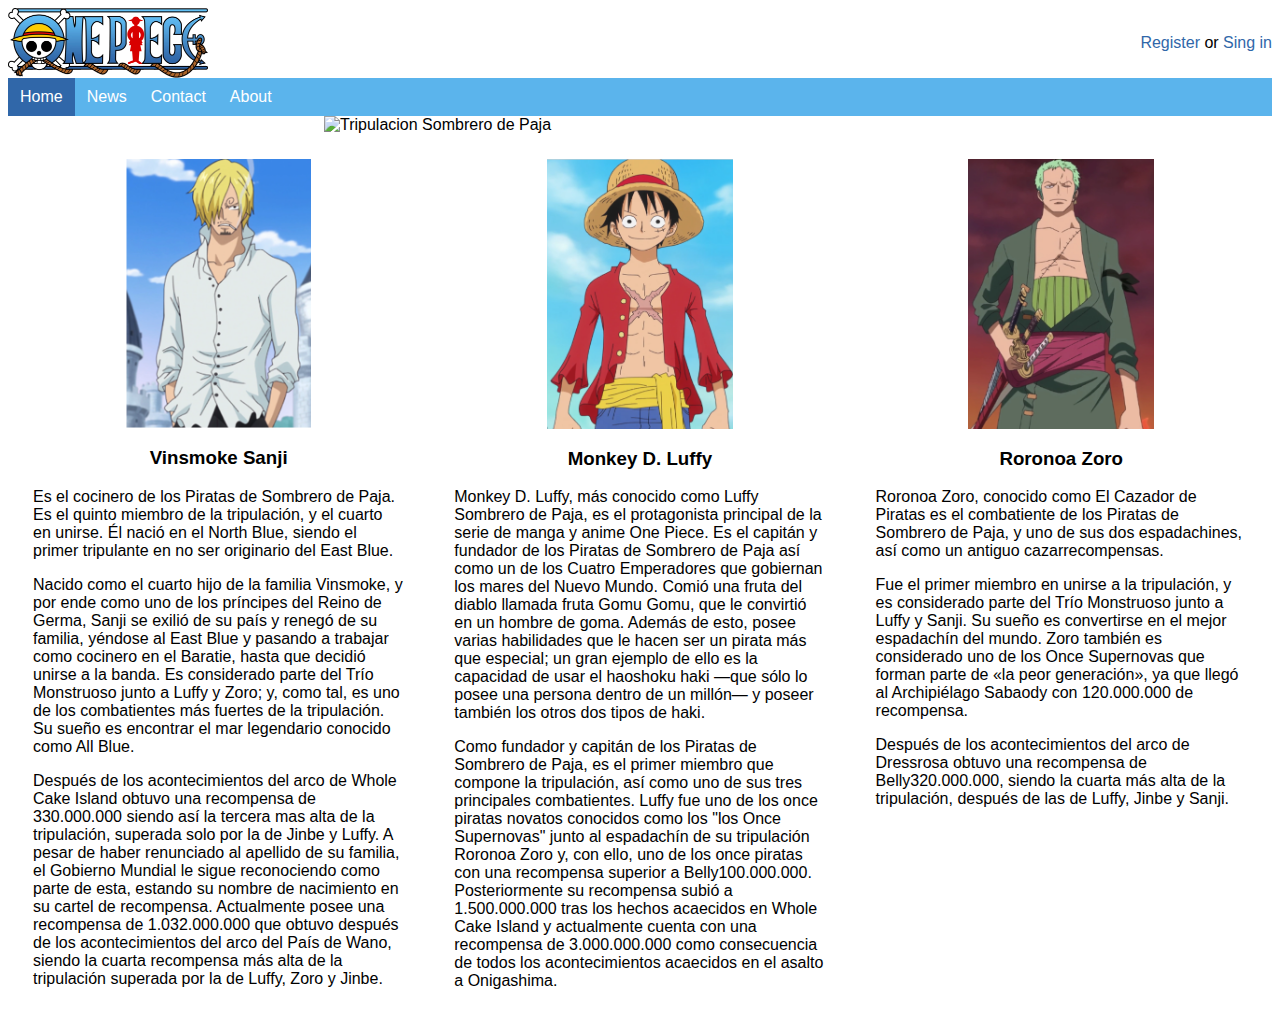
==== index.html @ 494b3b96 "first commit" ====
<!DOCTYPE html>
<html lang="en">
<head>
    <meta charset="UTF-8">
    <meta http-equiv="X-UA-Compatible" content="IE=edge">
    <meta name="viewport" content="width=device-width, initial-scale=1.0">
    <title>TedEd</title>
    <link rel="stylesheet" href="assets/css/styles.css">
</head>
<body>
    <header>
        <div>
            <img src="assets/images/one_piece.webp" alt="Logo del mundo magico" style="width: 200px;height: 70px;">
        </div>
        <div>
            <span class="resaltar">Register</span><span> or </span><span class="resaltar">Sing in</span>
        </div>
    </header>
    <nav>
            <ul>
                <li><a class="active" href="">Home</a></li>
                <li><a href="">News</a></li>
                <li><a href="">Contact</a></li>
                <li><a href="">About</a></li>
            </ul>
    </nav>
    <main>
        <section >
            <img src="assets/images/tripulacion.png" alt="Tripulacion Sombrero de Paja">
        </section>
        <article class="articulo">
            <img src="assets/images/Screenshot_2.png" alt="Vinsmoke Sanji">
            <h3>Vinsmoke Sanji</h3>
            <p>
                Es el cocinero de los Piratas de Sombrero de Paja. Es el quinto miembro de la tripulación, y el cuarto en unirse. 
                Él nació en el North Blue, siendo el primer tripulante en no ser originario del East Blue.
            </p>
            <p>
                Nacido como el cuarto hijo de la familia Vinsmoke, y por ende como uno de los príncipes del Reino de Germa, Sanji se exilió de su país y renegó de su familia, 
                yéndose al East Blue y pasando a trabajar como cocinero en el Baratie, hasta que decidió unirse a la banda. Es considerado parte del Trío Monstruoso junto a Luffy y Zoro; y, como tal, 
                es uno de los combatientes más fuertes de la tripulación. Su sueño es encontrar el mar legendario conocido como All Blue.
            </p>
            <p>
                Después de los acontecimientos del arco de Whole Cake Island obtuvo una recompensa de 330.000.000 siendo así la tercera mas alta de la tripulación, 
                superada solo por la de Jinbe y Luffy. A pesar de haber renunciado al apellido de su familia, el Gobierno Mundial le sigue reconociendo como parte de esta, 
                estando su nombre de nacimiento en su cartel de recompensa. Actualmente posee una recompensa de 1.032.000.000 que obtuvo después de los acontecimientos del arco del País de Wano,
                 siendo la cuarta recompensa más alta de la tripulación superada por la de Luffy, Zoro y Jinbe.
            </p>

        </article>
        <article class="articulo">
            <img src="assets/images/Screenshot_1.png" alt="Monkey D. Luffy">
            <h3>Monkey D. Luffy</h3>
            <p>
                Monkey D. Luffy, más conocido como Luffy Sombrero de Paja, es el protagonista principal de la serie de manga y anime One Piece. Es el capitán y fundador de los Piratas
                de Sombrero de Paja así como un de los Cuatro Emperadores que gobiernan los mares del Nuevo Mundo. Comió una fruta del diablo llamada fruta Gomu Gomu, que le convirtió
                en un hombre de goma. Además de esto, posee varias habilidades que le hacen ser un pirata más que especial; un gran ejemplo de ello es la capacidad de usar el haoshoku 
                haki ―que sólo lo posee una persona dentro de un millón― y poseer también los otros dos tipos de haki.
            </p>
                Como fundador y capitán de los Piratas de Sombrero de Paja, es el primer miembro que compone la tripulación, así como uno de sus tres principales combatientes. Luffy fue uno
                de los once piratas novatos conocidos como los "los Once Supernovas" junto al espadachín de su tripulación Roronoa Zoro y, con ello, uno de los once piratas con una recompensa 
                superior a Belly100.000.000. Posteriormente su recompensa subió a 1.500.000.000 tras los hechos acaecidos en Whole Cake Island y actualmente cuenta con una recompensa de 
                3.000.000.000 como consecuencia de todos los acontecimientos acaecidos en el asalto a Onigashima.
            <p>

            </p>
        </article>
        <article class="articulo">
            <img src="assets/images/Screenshot_3.png" alt="Roronoa Zoro">
            <h3>Roronoa Zoro</h3>
            <p>
                Roronoa Zoro, conocido como El Cazador de Piratas es el combatiente de los Piratas de Sombrero de Paja, y uno de sus dos espadachines, así como un antiguo cazarrecompensas.
            </p>
            <p>
                Fue el primer miembro en unirse a la tripulación, y es considerado parte del Trío Monstruoso junto a Luffy y Sanji. Su sueño es convertirse en el mejor espadachín del mundo.
                 Zoro también es considerado uno de los Once Supernovas que forman parte de «la peor generación», ya que llegó al Archipiélago Sabaody con 120.000.000 de recompensa.
            </p>
            <p>
                Después de los acontecimientos del arco de Dressrosa obtuvo una recompensa de Belly320.000.000, siendo la cuarta más alta de la tripulación, después de las de Luffy, Jinbe y Sanji.
            </p>
        </article>
    </main>
    
</body>
</html>
---- assets/css/styles.css ----
body {
    font-family: Arial, Helvetica, sans-serif;
 }

 * {
    box-sizing: border-box;
  }

header {
    display: flex;
    justify-content: space-between;
    align-items: center;
    font-family: Arial, Helvetica, sans-serif;
    font-size: 16px;
}

header .resaltar {
    color: rgba(48,103,169,255);
}

ul {
    list-style-type: none;
    margin: 0;
    padding: 0;
    overflow: hidden;
    background-color: rgba(91,180,236,255);
    font-family: Arial, Helvetica, sans-serif;
  }

  li {
    float: left;
  }
  
  li a {
    display: block;
    color: white;
    text-align: center;
    padding: 10px 12px;
    text-decoration: none;
  }

 li a:hover {
    background-color: rgba(48,103,169,255);
  }

  .active {
    background-color: rgba(48,103,169,255);
  }

  .articulo {
    float: left;
    width: 33.33%;
    padding: 25px;

  }

  section {
    display: block;
    margin-left: auto;
    margin-right: auto;
  }

  img {
    display: block;
    margin-left: auto;
    margin-right: auto;
    width: 50%;
  }

  h3 {
    text-align: center;
  }
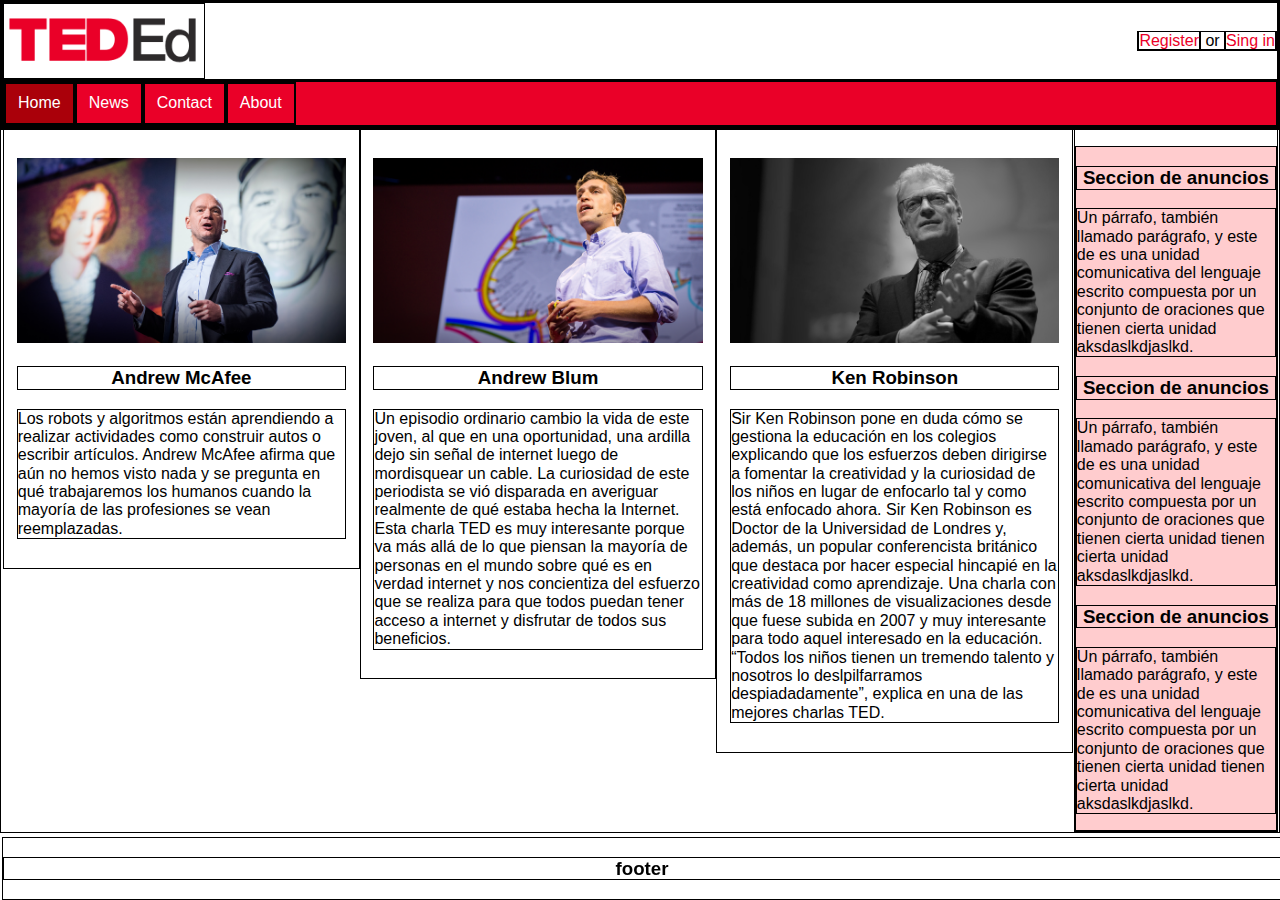
==== commit f361760a: "first commit" ====
--- a/index.html
+++ b/index.html
@@ -5,81 +5,81 @@
     <meta http-equiv="X-UA-Compatible" content="IE=edge">
     <meta name="viewport" content="width=device-width, initial-scale=1.0">
     <title>TedEd</title>
+    <link rel="stylesheet" href="assets/css/normalize.css">
     <link rel="stylesheet" href="assets/css/styles.css">
-</head>
-<body>
-    <header>
-        <div>
-            <img src="assets/images/one_piece.webp" alt="Logo del mundo magico" style="width: 200px;height: 70px;">
-        </div>
-        <div>
-            <span class="resaltar">Register</span><span> or </span><span class="resaltar">Sing in</span>
-        </div>
-    </header>
-    <nav>
-            <ul>
-                <li><a class="active" href="">Home</a></li>
-                <li><a href="">News</a></li>
-                <li><a href="">Contact</a></li>
-                <li><a href="">About</a></li>
-            </ul>
-    </nav>
-    <main>
-        <section >
-            <img src="assets/images/tripulacion.png" alt="Tripulacion Sombrero de Paja">
+    </head>
+    <body>
+        <header>
+            <div>
+                <img src="assets/images/teded_logo.png" alt="Logo del mundo magico" style="width: 200px;height: 70px;">
+            </div>
+            <div>
+                <span class="resaltar">Register</span><span> or </span><span class="resaltar">Sing in</span>
+            </div>
+        </header>
+        <nav>
+                <ul class="menu">
+                    <li><a class="active" href="">Home</a></li>
+                    <li><a href="">News</a></li>
+                    <li><a href="">Contact</a></li>
+                    <li><a href="">About</a></li>
+                </ul>
+        </nav>
+        <section class="test">
+            <article class="seccion">
+                <img  class="imagenes" src="assets/images/AndrewMcAfee.jpg" alt="Andrew McAfee">
+                <h3>Andrew McAfee</h3>
+                <p>
+                    Los robots y algoritmos están aprendiendo a realizar actividades como construir autos o escribir artículos. 
+                    Andrew McAfee afirma que aún no hemos visto nada y se pregunta en qué trabajaremos los humanos cuando la mayoría de las profesiones se vean reemplazadas.
+                </p>
+                    
+            </article>
+            <article class="seccion">
+                <img class="imagenes" src="assets/images/AndrewBlum.jpg" alt="Andrew Blum">
+                <h3>Andrew Blum</h3>
+                <p>
+                    Un episodio ordinario cambio la vida de este joven,  al que en una oportunidad, una ardilla dejo sin señal de internet luego de mordisquear un cable.  
+                    La curiosidad de este periodista se vió disparada en averiguar realmente de qué estaba hecha la Internet. Esta charla TED es muy interesante porque va 
+                    más allá de lo que piensan la mayoría de personas en el mundo sobre qué es en verdad internet y nos concientiza del esfuerzo que se realiza para que todos 
+                    puedan tener acceso a internet y disfrutar de todos sus beneficios.
+                </p>
+            </article>
+            <article class="seccion">
+                <img class="imagenes" src="assets/images/Ken Robinson.jpg" alt="Ken Robinson">
+                <h3>Ken Robinson</h3>
+                <p>
+                    Sir Ken Robinson pone en duda cómo se gestiona la educación en los colegios explicando que los esfuerzos deben dirigirse a fomentar la creatividad y la curiosidad de los niños
+                    en lugar de enfocarlo tal y como está enfocado ahora. Sir Ken Robinson es Doctor de la Universidad de Londres y, además, un popular conferencista británico que destaca por hacer 
+                    especial hincapié en la creatividad como aprendizaje. Una charla con más de 18 millones de visualizaciones desde que fuese subida en 2007 y muy interesante para todo aquel interesado 
+                    en la educación. “Todos los niños tienen un tremendo talento y nosotros lo deslpilfarramos despiadadamente”, explica en una de las mejores charlas TED.
+                </p>
+            </article>
         </section>
-        <article class="articulo">
-            <img src="assets/images/Screenshot_2.png" alt="Vinsmoke Sanji">
-            <h3>Vinsmoke Sanji</h3>
-            <p>
-                Es el cocinero de los Piratas de Sombrero de Paja. Es el quinto miembro de la tripulación, y el cuarto en unirse. 
-                Él nació en el North Blue, siendo el primer tripulante en no ser originario del East Blue.
-            </p>
-            <p>
-                Nacido como el cuarto hijo de la familia Vinsmoke, y por ende como uno de los príncipes del Reino de Germa, Sanji se exilió de su país y renegó de su familia, 
-                yéndose al East Blue y pasando a trabajar como cocinero en el Baratie, hasta que decidió unirse a la banda. Es considerado parte del Trío Monstruoso junto a Luffy y Zoro; y, como tal, 
-                es uno de los combatientes más fuertes de la tripulación. Su sueño es encontrar el mar legendario conocido como All Blue.
-            </p>
-            <p>
-                Después de los acontecimientos del arco de Whole Cake Island obtuvo una recompensa de 330.000.000 siendo así la tercera mas alta de la tripulación, 
-                superada solo por la de Jinbe y Luffy. A pesar de haber renunciado al apellido de su familia, el Gobierno Mundial le sigue reconociendo como parte de esta, 
-                estando su nombre de nacimiento en su cartel de recompensa. Actualmente posee una recompensa de 1.032.000.000 que obtuvo después de los acontecimientos del arco del País de Wano,
-                 siendo la cuarta recompensa más alta de la tripulación superada por la de Luffy, Zoro y Jinbe.
-            </p>
-
-        </article>
-        <article class="articulo">
-            <img src="assets/images/Screenshot_1.png" alt="Monkey D. Luffy">
-            <h3>Monkey D. Luffy</h3>
-            <p>
-                Monkey D. Luffy, más conocido como Luffy Sombrero de Paja, es el protagonista principal de la serie de manga y anime One Piece. Es el capitán y fundador de los Piratas
-                de Sombrero de Paja así como un de los Cuatro Emperadores que gobiernan los mares del Nuevo Mundo. Comió una fruta del diablo llamada fruta Gomu Gomu, que le convirtió
-                en un hombre de goma. Además de esto, posee varias habilidades que le hacen ser un pirata más que especial; un gran ejemplo de ello es la capacidad de usar el haoshoku 
-                haki ―que sólo lo posee una persona dentro de un millón― y poseer también los otros dos tipos de haki.
-            </p>
-                Como fundador y capitán de los Piratas de Sombrero de Paja, es el primer miembro que compone la tripulación, así como uno de sus tres principales combatientes. Luffy fue uno
-                de los once piratas novatos conocidos como los "los Once Supernovas" junto al espadachín de su tripulación Roronoa Zoro y, con ello, uno de los once piratas con una recompensa 
-                superior a Belly100.000.000. Posteriormente su recompensa subió a 1.500.000.000 tras los hechos acaecidos en Whole Cake Island y actualmente cuenta con una recompensa de 
-                3.000.000.000 como consecuencia de todos los acontecimientos acaecidos en el asalto a Onigashima.
-            <p>
-
-            </p>
-        </article>
-        <article class="articulo">
-            <img src="assets/images/Screenshot_3.png" alt="Roronoa Zoro">
-            <h3>Roronoa Zoro</h3>
-            <p>
-                Roronoa Zoro, conocido como El Cazador de Piratas es el combatiente de los Piratas de Sombrero de Paja, y uno de sus dos espadachines, así como un antiguo cazarrecompensas.
-            </p>
-            <p>
-                Fue el primer miembro en unirse a la tripulación, y es considerado parte del Trío Monstruoso junto a Luffy y Sanji. Su sueño es convertirse en el mejor espadachín del mundo.
-                 Zoro también es considerado uno de los Once Supernovas que forman parte de «la peor generación», ya que llegó al Archipiélago Sabaody con 120.000.000 de recompensa.
-            </p>
-            <p>
-                Después de los acontecimientos del arco de Dressrosa obtuvo una recompensa de Belly320.000.000, siendo la cuarta más alta de la tripulación, después de las de Luffy, Jinbe y Sanji.
-            </p>
-        </article>
-    </main>
-    
-</body>
+        <aside>
+            <div class="anuncios">
+                <h3>Seccion de anuncios</h3>
+                <!--<img class="img_anuncio" src="assets/images/sabritas.jpg" alt="Anuncios">-->
+                <p>
+                    Un párrafo, también llamado parágrafo, y este de es una unidad comunicativa del lenguaje
+                    escrito compuesta por un conjunto de oraciones que tienen cierta unidad aksdaslkdjaslkd.
+                </p>
+                <h3>Seccion de anuncios</h3>
+                <!--<img class="img_anuncio" src="assets/images/sabritas.jpg" alt="Anuncios">-->
+                <p>
+                    Un párrafo, también llamado parágrafo, y este de es una unidad comunicativa del lenguaje
+                    escrito compuesta por un conjunto de oraciones que tienen cierta unidad tienen cierta unidad aksdaslkdjaslkd.
+                </p>
+                <h3>Seccion de anuncios</h3>
+                <p>
+                    Un párrafo, también llamado parágrafo, y este de es una unidad comunicativa del lenguaje
+                    escrito compuesta por un conjunto de oraciones que tienen cierta unidad tienen cierta unidad aksdaslkdjaslkd.
+                </p>
+                
+            </div>
+        </aside>   
+    <footer>
+        <h3>footer</h3>
+    </footer>         
+    </body>
 </html>--- a/assets/css/styles.css
+++ b/assets/css/styles.css
@@ -1,74 +1,92 @@
-
-
- body {
-    font-family: Arial, Helvetica, sans-serif;
- }
+*{
+ border: 1px solid black;
+}
 
  * {
     box-sizing: border-box;
+    font-family: Arial, Helvetica, sans-serif;
   }
 
 header {
     display: flex;
     justify-content: space-between;
     align-items: center;
-    font-family: Arial, Helvetica, sans-serif;
     font-size: 16px;
-}
+  }
 
+
+  /*MENU DE NAVEGACION*/
 header .resaltar {
-    color: rgba(48,103,169,255);
-}
+    color: rgba(234,0,40,255)
+  }
 
-ul {
+.menu{
     list-style-type: none;
     margin: 0;
     padding: 0;
     overflow: hidden;
-    background-color: rgba(91,180,236,255);
-    font-family: Arial, Helvetica, sans-serif;
+    background-color: rgba(234,0,40,255);
   }
 
-  li {
+li {
     float: left;
   }
   
-  li a {
-    display: block;
+li a  {
+    display: inline-block;
     color: white;
     text-align: center;
     padding: 10px 12px;
     text-decoration: none;
   }
 
- li a:hover {
-    background-color: rgba(48,103,169,255);
+li a:hover {
+    background-color: rgba(170,0,10,255);
   }
 
-  .active {
-    background-color: rgba(48,103,169,255);
+.active {
+    background-color: rgba(170,0,10,255);
   }
 
-  .articulo {
+/*SECCION*/
+.seccion {
     float: left;
-    width: 33.33%;
-    padding: 25px;
+    width: 28%;
+    padding: 1%;;
+  }
+  
+.imagenes {
+    width: 100%;
+    padding-top: 5%;
+  }
+
+
+h3 {
+    text-align: center;
+  }
+
+/*ANUNCIOS*/
+
+aside {
+    float: right;
+    width: 16%;
+    padding-top: 1.3%;
+     
+  }
+
+.img_anuncio {
+    float: right;
+    width: 60%;
 
   }
 
-  section {
-    display: block;
-    margin-left: auto;
-    margin-right: auto;
+.anuncios {
+    background-color: rgba(255,0,10,0.20);
+     
   }
 
-  img {
-    display: block;
-    margin-left: auto;
-    margin-right: auto;
-    width: 50%;
-  }
-
-  h3 {
-    text-align: center;
-  }+footer {
+  position: fixed;
+  width: 100%;
+  bottom: 0;
+}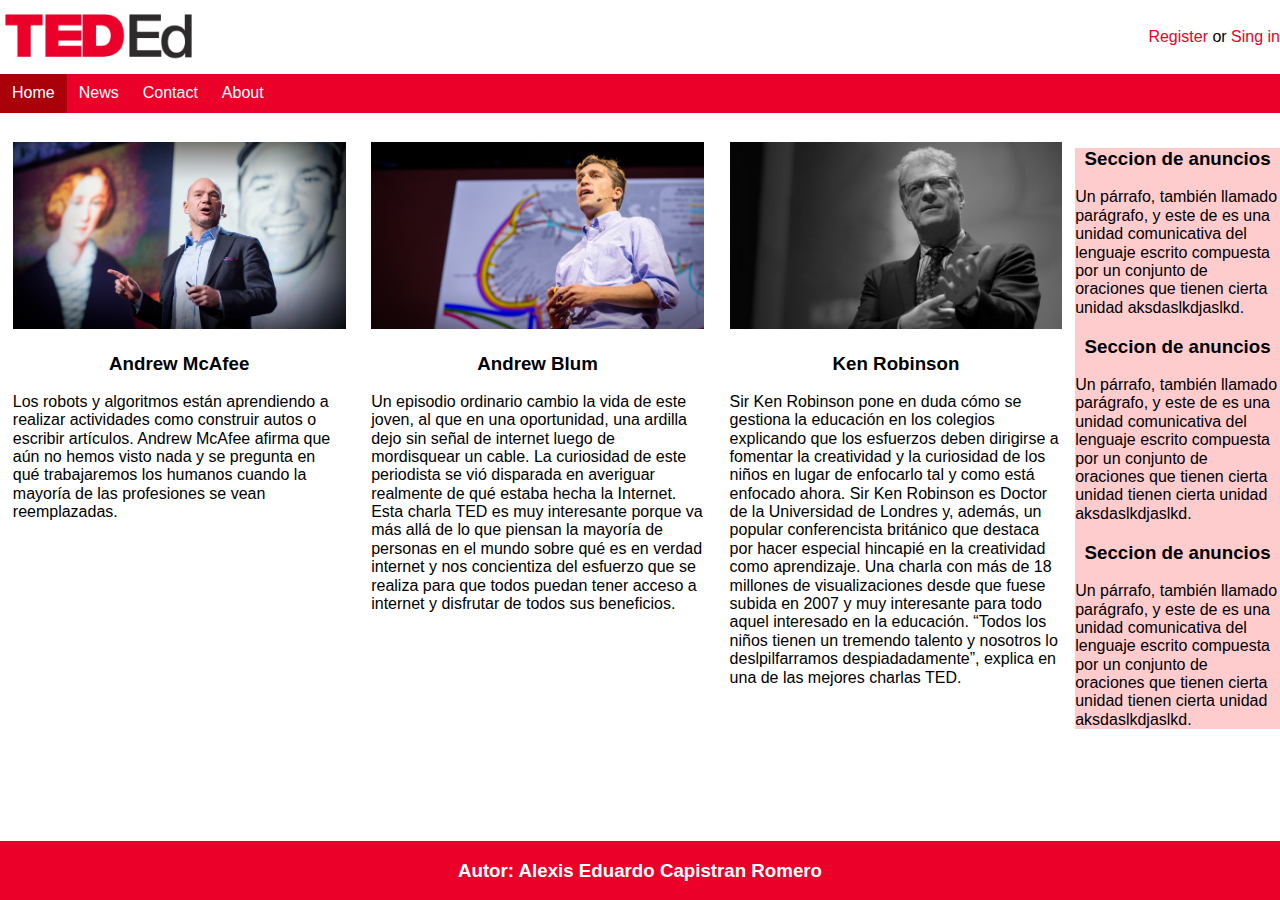
==== commit a5ae8ef9: "Ejemplo formulario" ====
--- a/index.html
+++ b/index.html
@@ -19,9 +19,9 @@
         </header>
         <nav>
                 <ul class="menu">
-                    <li><a class="active" href="">Home</a></li>
+                    <li><a class="active" href="index.html">Home</a></li>
                     <li><a href="">News</a></li>
-                    <li><a href="">Contact</a></li>
+                    <li><a href="contacto.html">Contact</a></li>
                     <li><a href="">About</a></li>
                 </ul>
         </nav>
@@ -79,7 +79,7 @@
             </div>
         </aside>   
     <footer>
-        <h3>footer</h3>
+        <h3>Autor: Alexis Eduardo Capistran Romero</h3>
     </footer>         
     </body>
-</html>+</html>
--- a/assets/css/styles.css
+++ b/assets/css/styles.css
@@ -1,6 +1,6 @@
-*{
+/*{
  border: 1px solid black;
-}
+}*/
 
  * {
     box-sizing: border-box;
@@ -89,4 +89,65 @@
   position: fixed;
   width: 100%;
   bottom: 0;
-}+  color: white;
+  background-color: rgba(234,0,40,255);
+}
+
+.correo {
+  text-align: center;
+}
+
+.flex{
+    display:flex;
+    justify-content: flex-end;
+}
+
+
+.block{
+    display:block;
+}
+
+.mb-5{
+    margin-bottom: 5px;
+}
+
+form{
+
+}
+
+form > div{
+    max-width: 25%;
+    border:1px solid black;
+    margin:0 auto;
+    padding:20px;
+}
+
+form > div > div{
+    margin-bottom:15px;
+}
+
+form > div > div:last-child{
+   margin-bottom: 0;
+}
+
+form label{
+    font-weight: 700;
+}
+
+form input + label{
+   font-weight: normal;
+}
+
+form select{
+    width: 50%;
+}
+
+form input[type=text], form input[type=password], form textarea{
+    width:100%;
+}
+
+form textarea{
+    resize:none;
+}
+
+
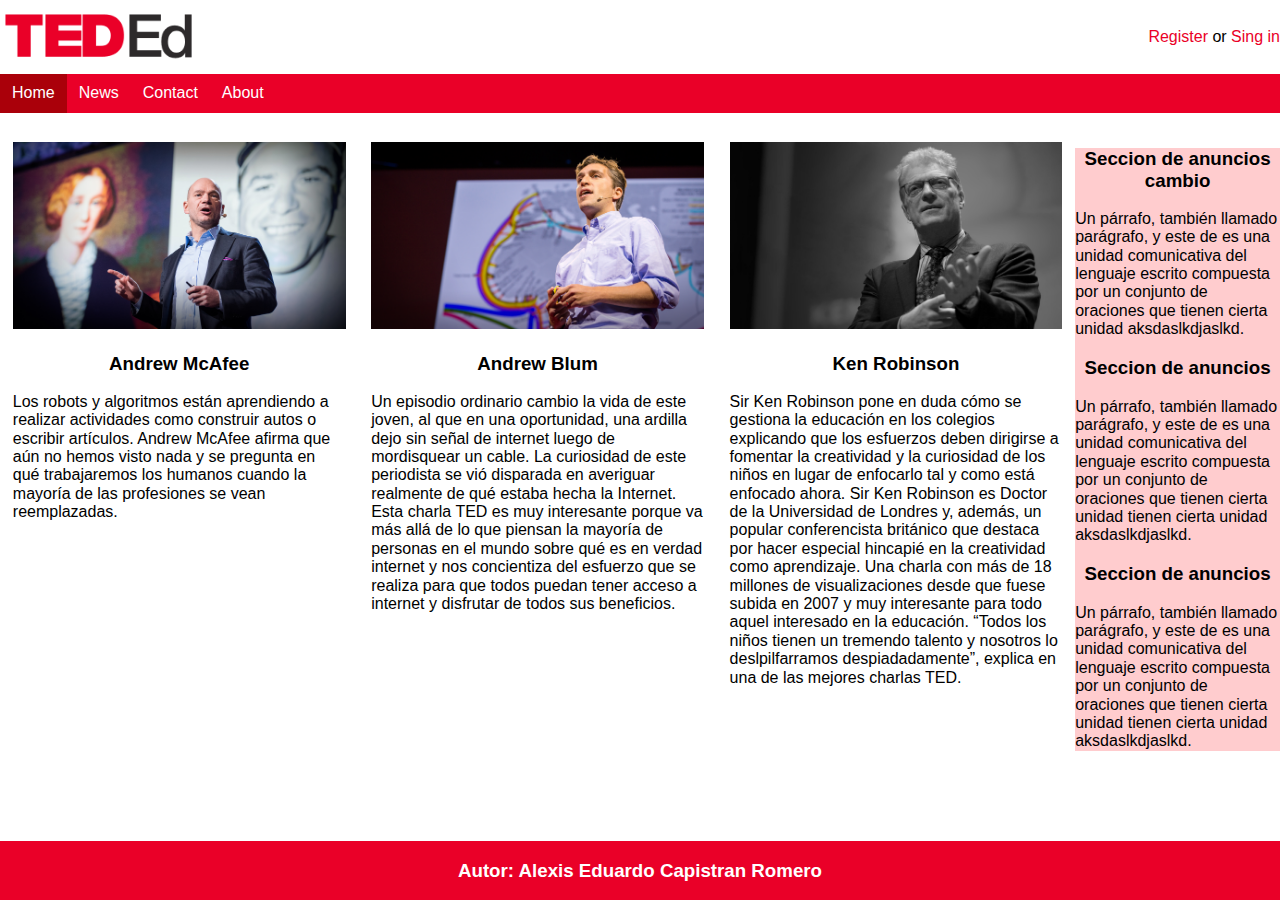
==== commit e74edbad: "Cambio" ====
--- a/index.html
+++ b/index.html
@@ -58,7 +58,7 @@
         </section>
         <aside>
             <div class="anuncios">
-                <h3>Seccion de anuncios</h3>
+                <h3>Seccion de anuncios cambio</h3>
                 <!--<img class="img_anuncio" src="assets/images/sabritas.jpg" alt="Anuncios">-->
                 <p>
                     Un párrafo, también llamado parágrafo, y este de es una unidad comunicativa del lenguaje
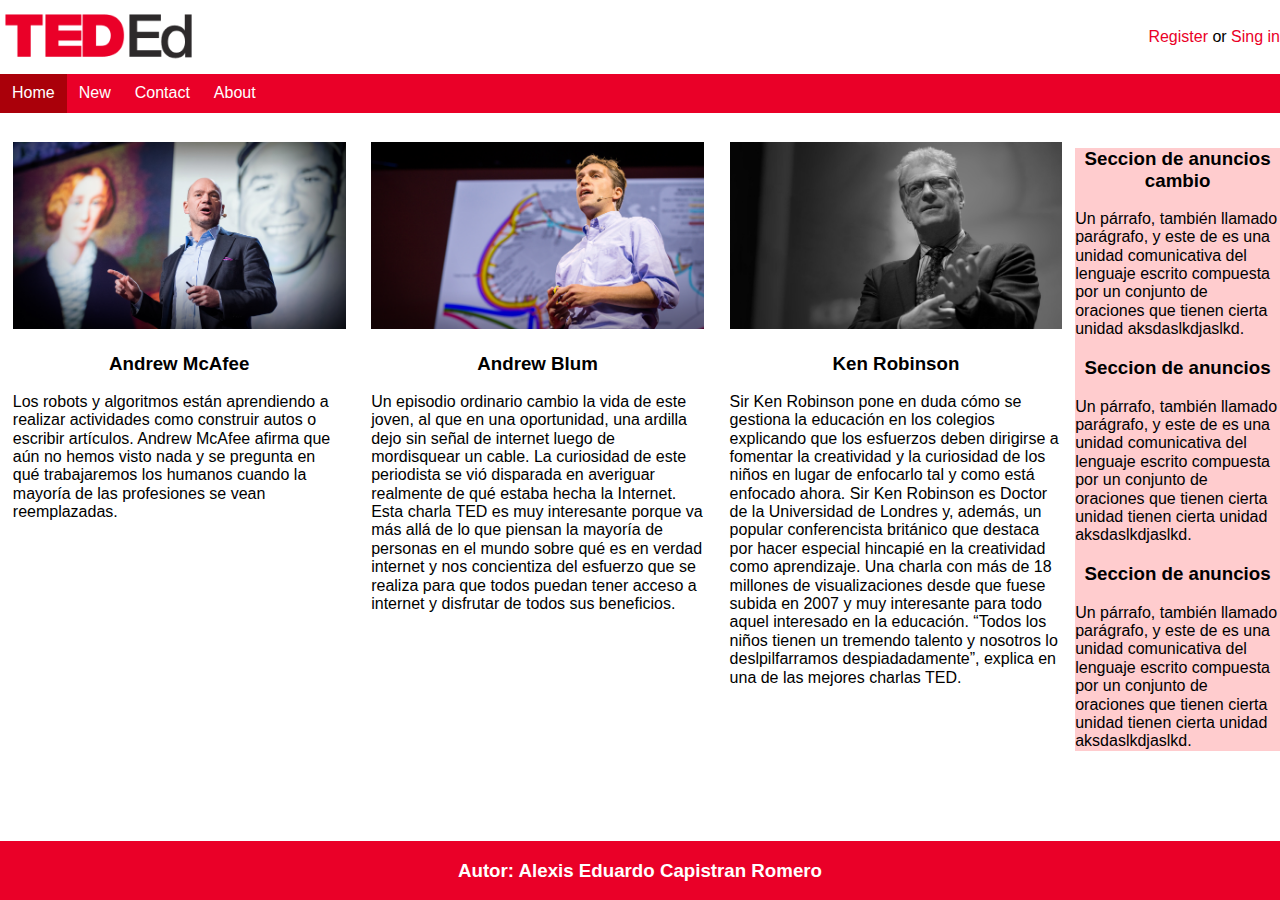
==== commit b0fb87e1: "Test" ====
--- a/index.html
+++ b/index.html
@@ -20,7 +20,7 @@
         <nav>
                 <ul class="menu">
                     <li><a class="active" href="index.html">Home</a></li>
-                    <li><a href="">News</a></li>
+                    <li><a href="">New</a></li>
                     <li><a href="contacto.html">Contact</a></li>
                     <li><a href="">About</a></li>
                 </ul>
